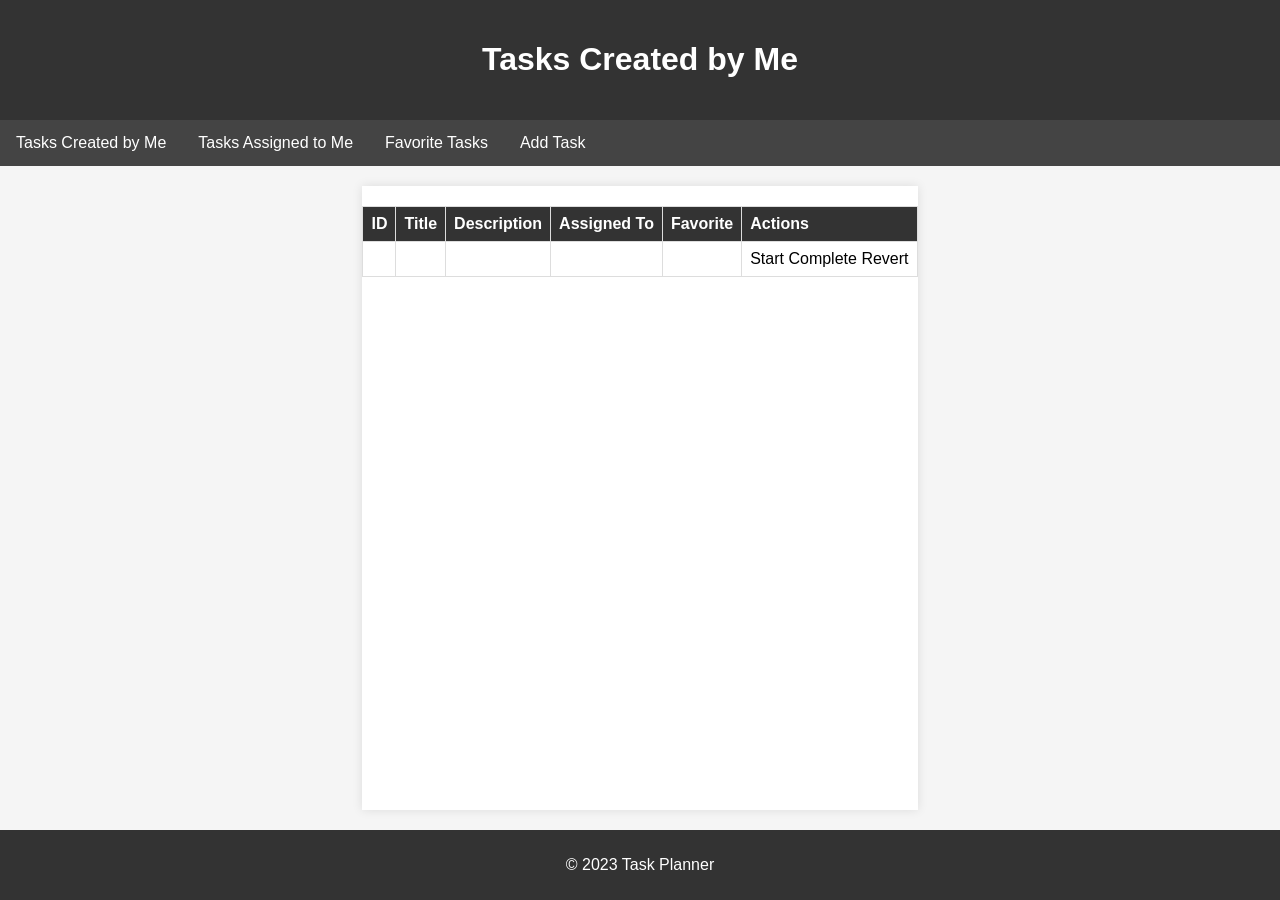
==== src/main/resources/templates/tasks/createdByMe.html @ 4c4b2738 "1" ====
<!DOCTYPE html>
<html lang="en" xmlns:th="http://www.thymeleaf.org">
<head>
    <meta charset="UTF-8">
    <meta name="viewport" content="width=device-width, initial-scale=1.0">
    <title>Tasks Created by Me</title>
    <style>
        body {
            font-family: 'Arial', sans-serif;
            margin: 0;
            padding: 0;
            background-color: #f5f5f5;
            display: flex;
            flex-direction: column;
            min-height: 100vh;
        }

        header {
            background-color: #333;
            color: #fff;
            padding: 20px;
            text-align: center;
        }

        nav ul {
            list-style: none;
            padding: 0;
            margin: 0;
            background-color: #444;
            overflow: hidden;
        }

        nav li {
            float: left;
        }

        nav a {
            display: block;
            color: #fff;
            text-align: center;
            padding: 14px 16px;
            text-decoration: none;
        }

        nav a:hover {
            background-color: #555;
        }

        .container {
            max-width: 800px;
            margin: 20px auto; /* увеличил margin */
            background-color: #fff;
            box-shadow: 0 0 10px rgba(0, 0, 0, 0.1);
            flex-grow: 1;
        }

        .content {
            padding: 20px;
        }

        footer {
            background-color: #333;
            color: #fff;
            padding: 10px;
            text-align: center;
        }

        table {
            width: 100%;
            border-collapse: collapse;
            margin-top: 20px;
        }

        th, td {
            border: 1px solid #ddd;
            padding: 8px;
            text-align: left;
        }

        th {
            background-color: #333;
            color: #fff;
        }
    </style>
</head>
<body>

<header>
    <h1>Tasks Created by Me</h1>
</header>

<nav>
    <ul>
        <li><a href="/tasks/createdByMe">Tasks Created by Me</a></li>
        <li><a href="/tasks/assignedToMe">Tasks Assigned to Me</a></li>
        <li><a href="/tasks/favorites">Favorite Tasks</a></li>
        <li><a href="/tasks/add">Add Task</a></li>
    </ul>
</nav>

<div class="container">
    <table>
        <thead>
        <tr>
            <th>ID</th>
            <th>Title</th>
            <th>Description</th>
            <th>Assigned To</th>
            <th>Favorite</th>
            <th>Actions</th>
            <!-- Add more columns as needed -->
        </tr>
        </thead>
        <tbody>
        <tr th:each="task : ${tasks}">
            <td th:text="${task.id}"></td>
            <td th:text="${task.title}"></td>
            <td th:text="${task.description}"></td>
            <td th:text="${task.assignedTo}"></td>
            <td th:text="${task.isFavorite}"></td>
            <td>
                <!-- Добавим кнопки для изменения состояния задачи -->
                <a th:href="@{/tasks/start/{taskId}(taskId=${task.id})}">Start</a>
                <a th:href="@{/tasks/complete/{taskId}(taskId=${task.id})}">Complete</a>
                <a th:href="@{/tasks/revert/{taskId}(taskId=${task.id})}">Revert</a>
            </td>
            <!-- Add more columns as needed -->
        </tr>
        </tbody>
    </table>
</div>

<footer>
    <p>&copy; 2023 Task Planner</p>
</footer>

</body>
</html>
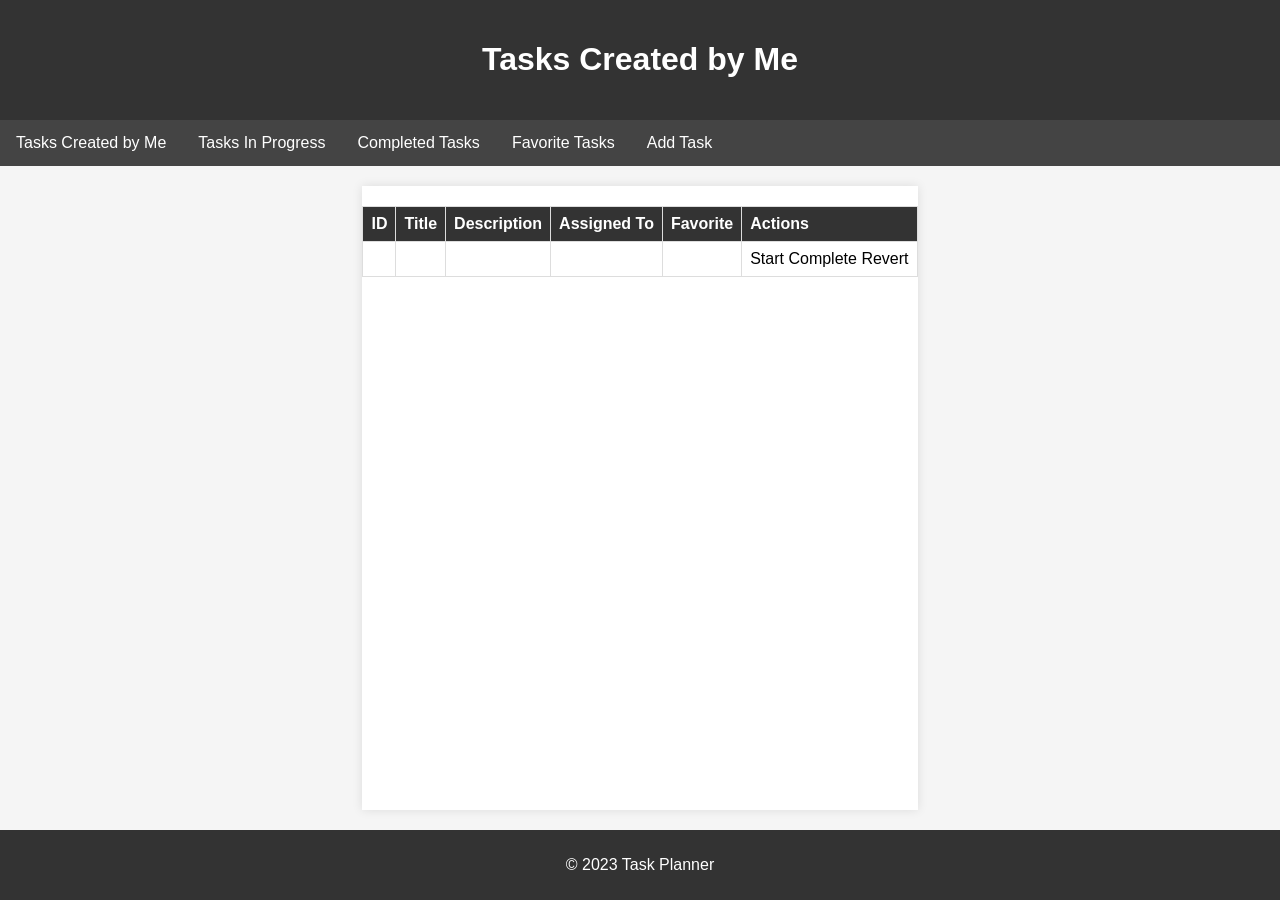
==== commit dfb9da9e: "1" ====
--- a/src/main/resources/templates/tasks/createdByMe.html
+++ b/src/main/resources/templates/tasks/createdByMe.html
@@ -92,7 +92,8 @@
 <nav>
     <ul>
         <li><a href="/tasks/createdByMe">Tasks Created by Me</a></li>
-        <li><a href="/tasks/assignedToMe">Tasks Assigned to Me</a></li>
+        <li><a href="/tasks/inProgress">Tasks In Progress</a></li>
+        <li><a href="/tasks/completed">Completed Tasks</a></li>
         <li><a href="/tasks/favorites">Favorite Tasks</a></li>
         <li><a href="/tasks/add">Add Task</a></li>
     </ul>
